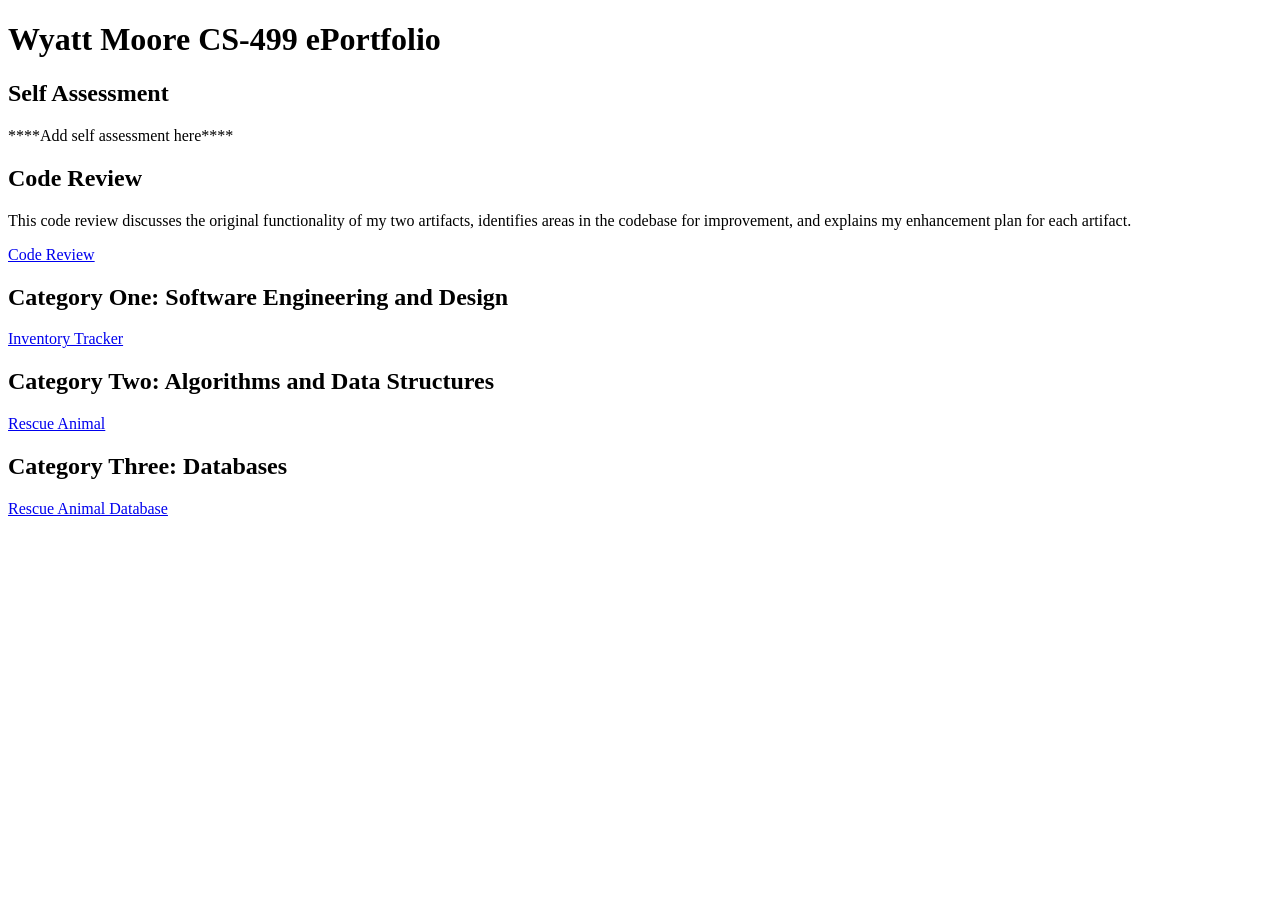
==== index.html @ be06388e "Fix links in index.html for categories" ====
<!DOCTYPE html>
<html>
  <head>
    <title>Wyatt Moore ePortfolio</title>
  </head>
  <body>
  <h1> Wyatt Moore CS-499 ePortfolio</h1>

    <section>
      <h2>Self Assessment</h2>
    <p>
      ****Add self assessment here****
    </p>
    </section>

    <section>
      <h2>Code Review</h2>
      <p>
        This code review discusses the original functionality of my two artifacts,
        identifies areas in the codebase for improvement, and explains my enhancement plan
        for each artifact.
      </p>
      <p>
        <a href="https://www.youtube.com/watch?v=C16YrPg8kys" target="_blank">
          Code Review
        </a>
      </p>
    </section>

    <section>
      <h2>Category One: Software Engineering and Design</h2>
      <p>
        <a href="software-design.html">
          Inventory Tracker 
        </a>
      </p>
    </section>

    <section>
      <h2>Category Two: Algorithms and Data Structures</h2>
      <p>
        <a href="algorithms-data-structures.html">
          Rescue Animal
        </a>
      </p>
    </section>

    <section>
      <h2>Category Three: Databases</h2>
      <p>
        <a href="Databases.html">
          Rescue Animal Database
        </a>
      </p>
    </section>
  </body>
</html>
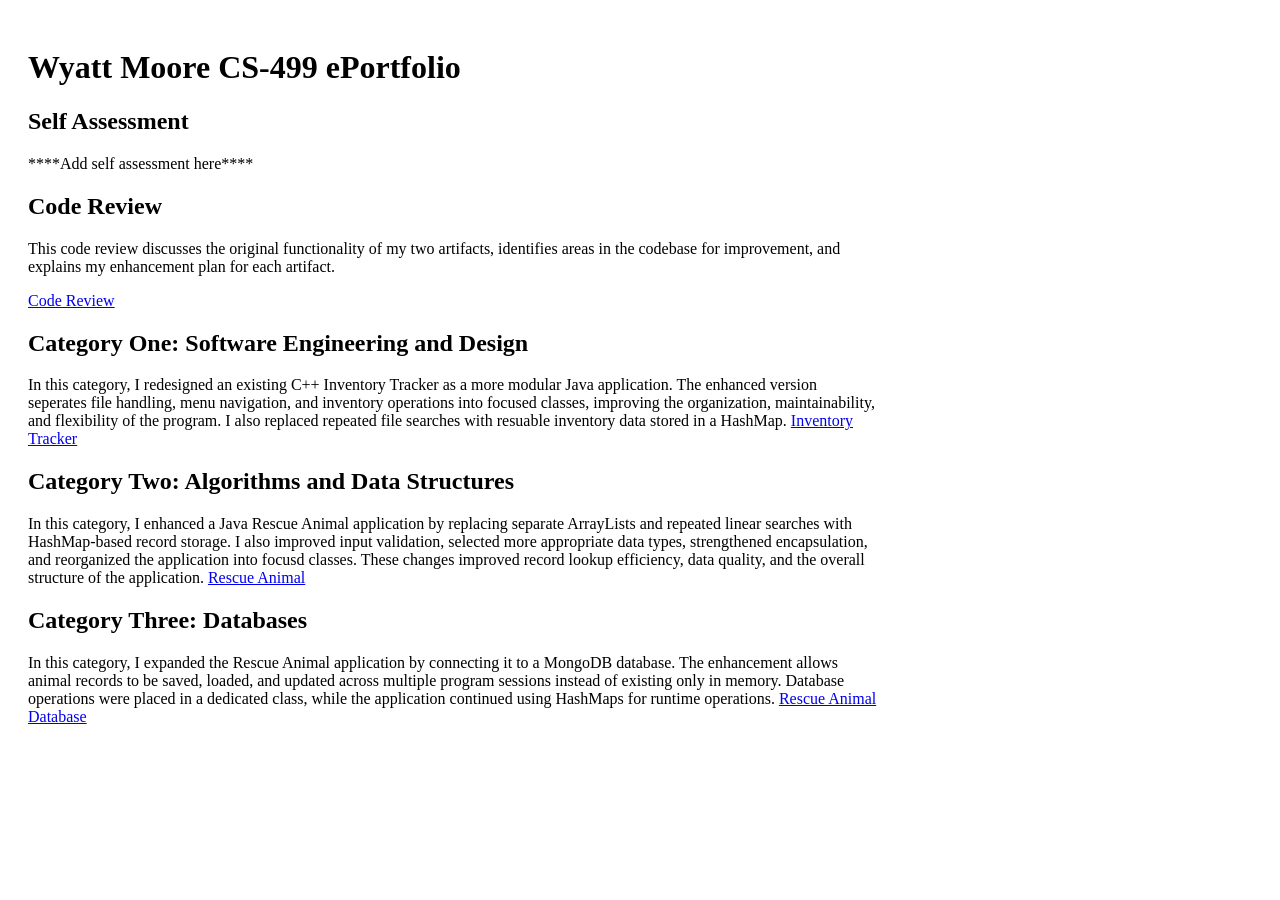
==== commit 840a5eb3: "Add styles and enhance project descriptions in index.html Added CSS styles for main content layout a" ====
--- a/index.html
+++ b/index.html
@@ -1,9 +1,16 @@
 <!DOCTYPE html>
 <html>
   <head>
+    <style>
+      main{
+        max-width: 850px;
+        padding: 20px;
+      }
+    </style>
     <title>Wyatt Moore ePortfolio</title>
   </head>
   <body>
+    <main>
   <h1> Wyatt Moore CS-499 ePortfolio</h1>
 
     <section>
@@ -30,6 +37,8 @@
     <section>
       <h2>Category One: Software Engineering and Design</h2>
       <p>
+        In this category, I redesigned an existing C++ Inventory Tracker as a more modular Java application. The enhanced version seperates file handling, menu navigation, and inventory operations into focused classes,
+        improving the organization, maintainability, and flexibility of the program. I also replaced repeated file searches with resuable inventory data stored in a HashMap.
         <a href="software-design.html">
           Inventory Tracker 
         </a>
@@ -39,6 +48,9 @@
     <section>
       <h2>Category Two: Algorithms and Data Structures</h2>
       <p>
+        In this category, I enhanced a Java Rescue Animal application by replacing separate ArrayLists and repeated linear searches with HashMap-based record storage. I also improved input 
+        validation, selected more appropriate data types, strengthened encapsulation, and reorganized the application into focusd classes.
+        These changes improved record lookup efficiency, data quality, and the overall structure of the application.
         <a href="algorithms-data-structures.html">
           Rescue Animal
         </a>
@@ -48,10 +60,14 @@
     <section>
       <h2>Category Three: Databases</h2>
       <p>
+        In this category, I expanded the Rescue Animal application by connecting it to a MongoDB database.
+        The enhancement allows animal records to be saved, loaded, and updated across multiple program sessions instead of existing only in memory.
+        Database operations were placed in a dedicated class, while the application continued using HashMaps for runtime operations.
         <a href="Databases.html">
           Rescue Animal Database
         </a>
       </p>
     </section>
+    </main>
   </body>
 </html>
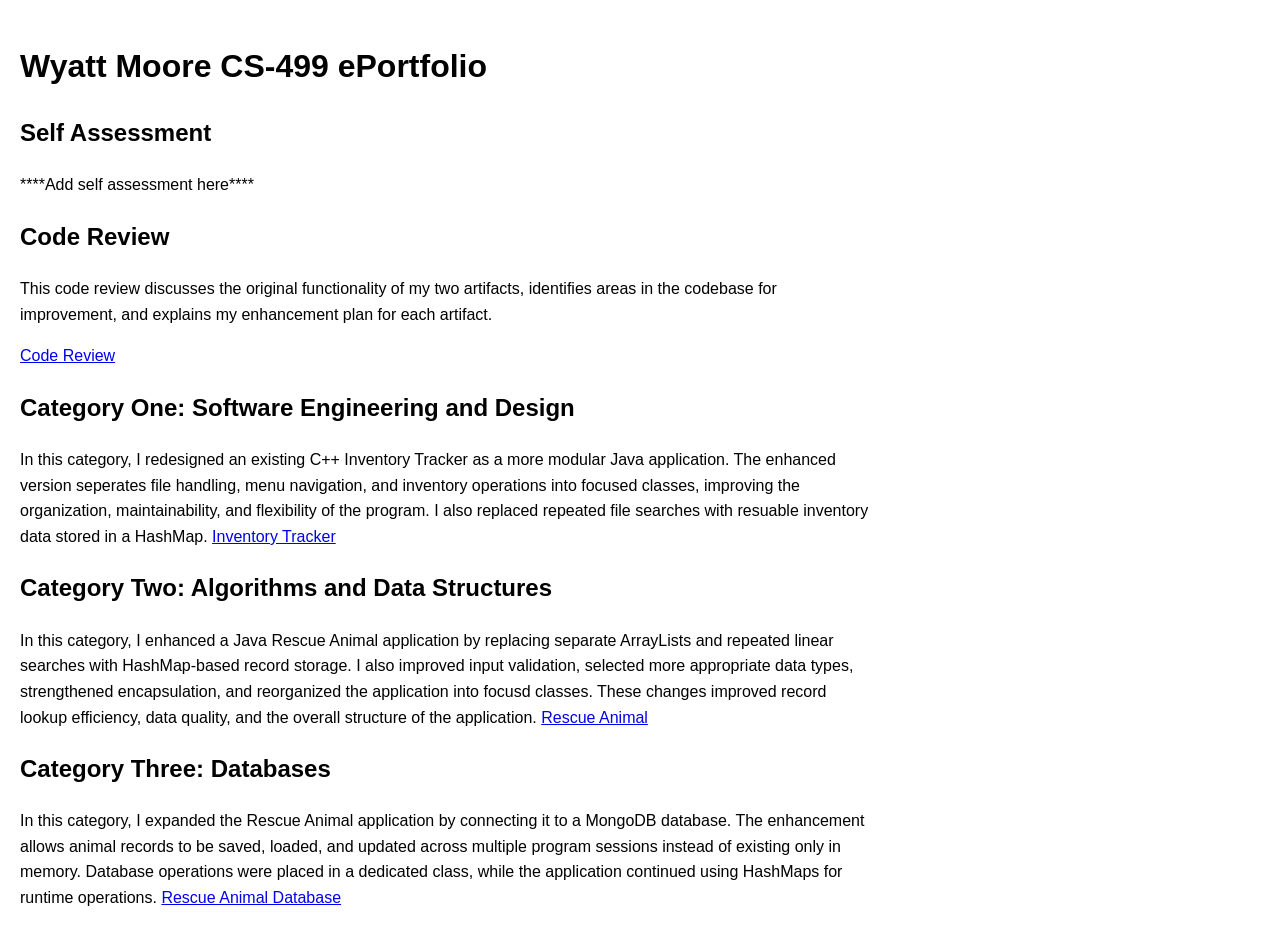
==== commit ba3a9077: "Enhance index.html with meta tags and language attribute Updated HTML structure and added meta tags " ====
--- a/index.html
+++ b/index.html
@@ -1,13 +1,12 @@
 <!DOCTYPE html>
-<html>
+<html lang="en">
   <head>
-    <style>
-      main{
-        max-width: 850px;
-        padding: 20px;
-      }
-    </style>
+    <meta charset="UTF-8">
+    <meta name="viewport" content="width=device-width, initial-scale=1.0">
+
     <title>Wyatt Moore ePortfolio</title>
+
+    <link rel="stylesheet" href="style.css">
   </head>
   <body>
     <main>
--- a/style.css
+++ b/style.css
@@ -0,0 +1,42 @@
+body {
+  margin: 0;
+  font-family: Arial, sans-serif;
+  line-height: 1.6;
+}
+
+main {
+  max-width: 850px;
+  padding: 20px;
+}
+
+.comparison-section {
+  margin-top: 30px;
+}
+
+.comparison-grid figure {
+  flex: 1;
+  margin: 0;
+}
+
+.comparison-grid h4 {
+  text-align: center;
+  margin-bottom: 10px;
+}
+
+.comparison-grid img {
+  display: block;
+  width: 100%;
+  height: auto;
+  border: 1px solid #cccccc;
+}
+
+.comparison-grid figcaption {
+  margin-top: 10px;
+  line-height: 1.5;
+}
+
+@media (max-width: 700px) {
+  .comparison-grid {
+    flex-direction: column;
+  }
+}
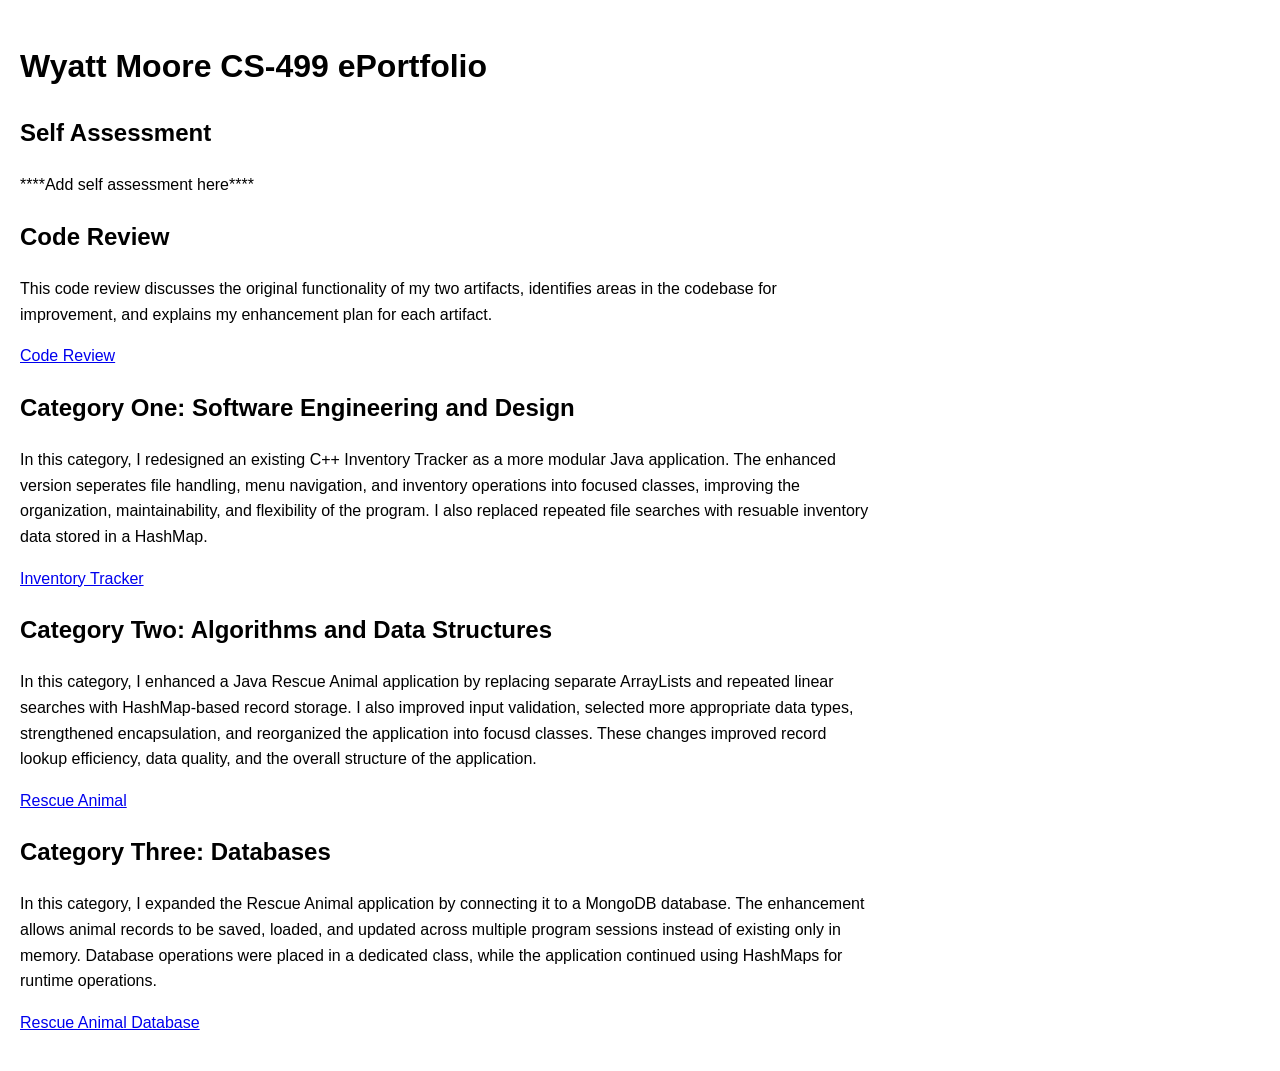
==== commit 6ea5d944: "Enhance project descriptions in index.html Updated project descriptions for clarity and detail." ====
--- a/index.html
+++ b/index.html
@@ -38,6 +38,8 @@
       <p>
         In this category, I redesigned an existing C++ Inventory Tracker as a more modular Java application. The enhanced version seperates file handling, menu navigation, and inventory operations into focused classes,
         improving the organization, maintainability, and flexibility of the program. I also replaced repeated file searches with resuable inventory data stored in a HashMap.
+      </p>
+      <p>
         <a href="software-design.html">
           Inventory Tracker 
         </a>
@@ -50,6 +52,8 @@
         In this category, I enhanced a Java Rescue Animal application by replacing separate ArrayLists and repeated linear searches with HashMap-based record storage. I also improved input 
         validation, selected more appropriate data types, strengthened encapsulation, and reorganized the application into focusd classes.
         These changes improved record lookup efficiency, data quality, and the overall structure of the application.
+      </p>
+      <p>
         <a href="algorithms-data-structures.html">
           Rescue Animal
         </a>
@@ -62,6 +66,8 @@
         In this category, I expanded the Rescue Animal application by connecting it to a MongoDB database.
         The enhancement allows animal records to be saved, loaded, and updated across multiple program sessions instead of existing only in memory.
         Database operations were placed in a dedicated class, while the application continued using HashMaps for runtime operations.
+      </p>
+      <p>
         <a href="Databases.html">
           Rescue Animal Database
         </a>
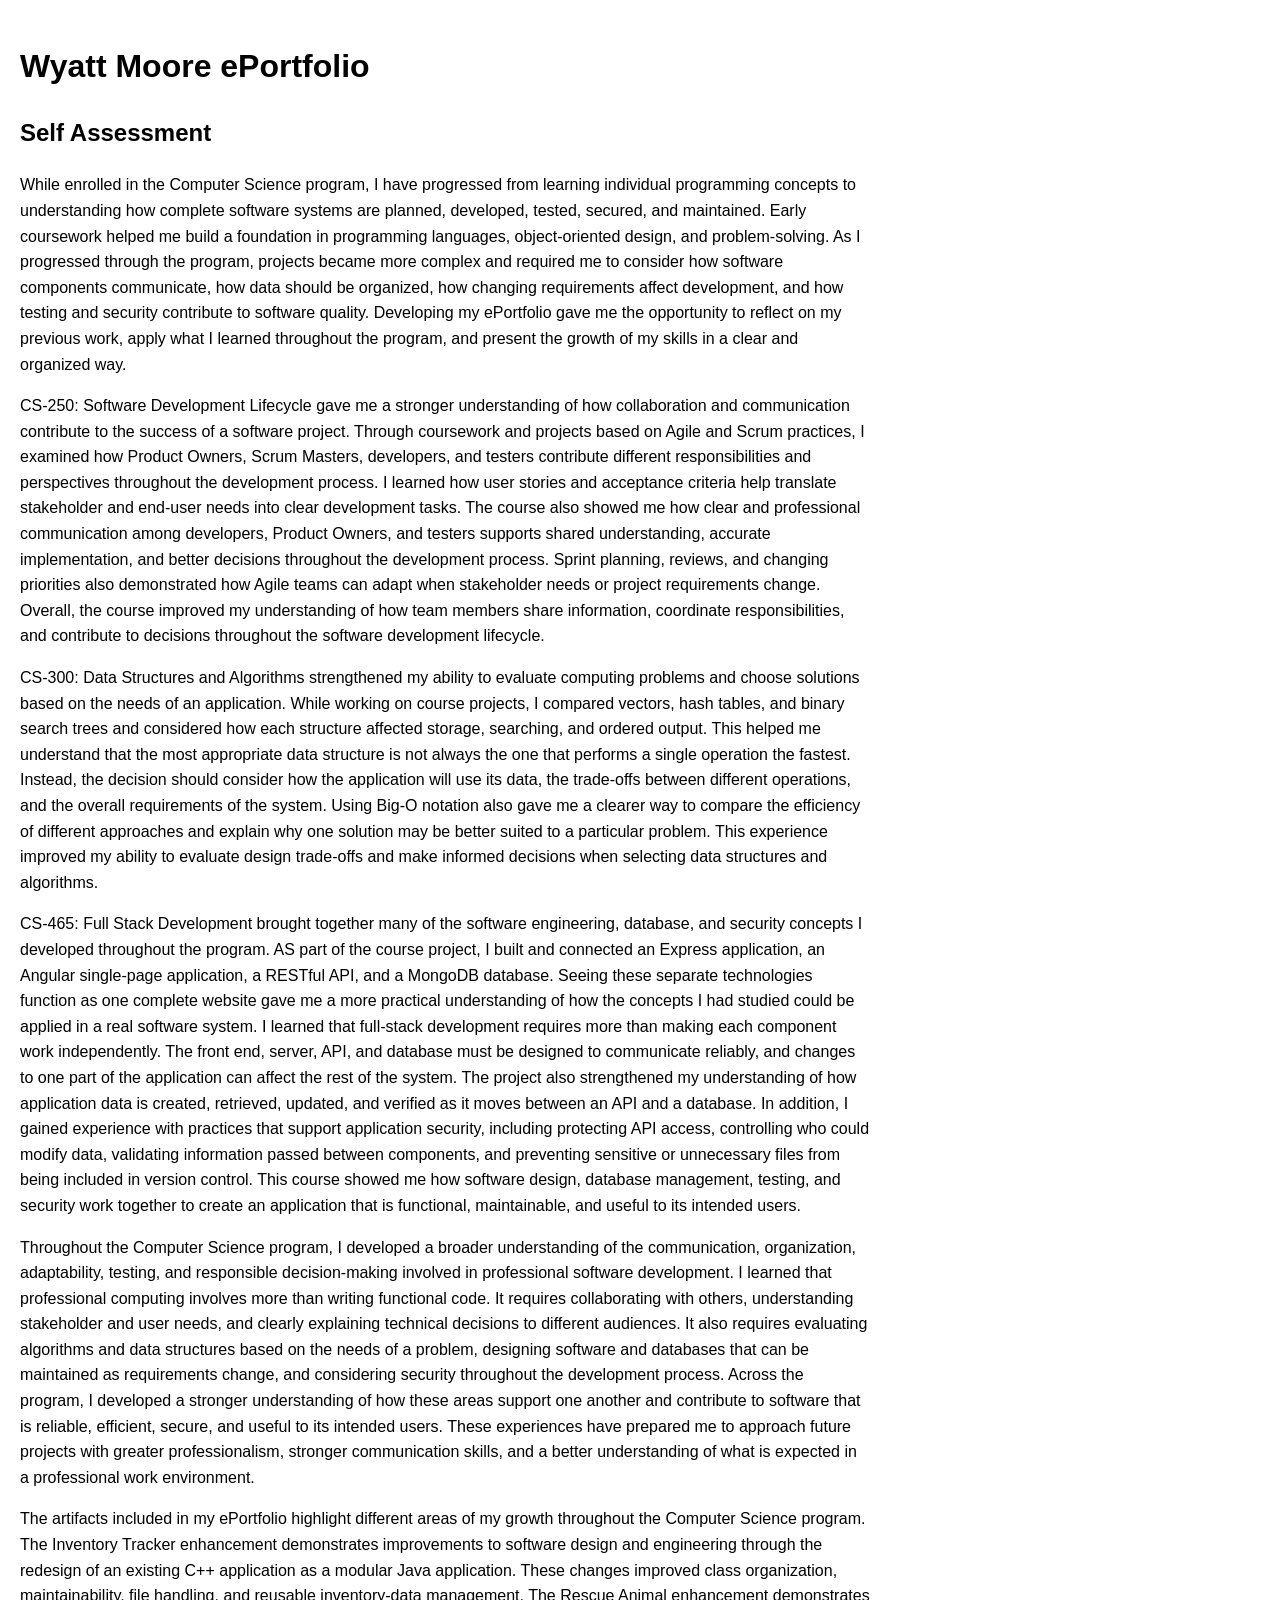
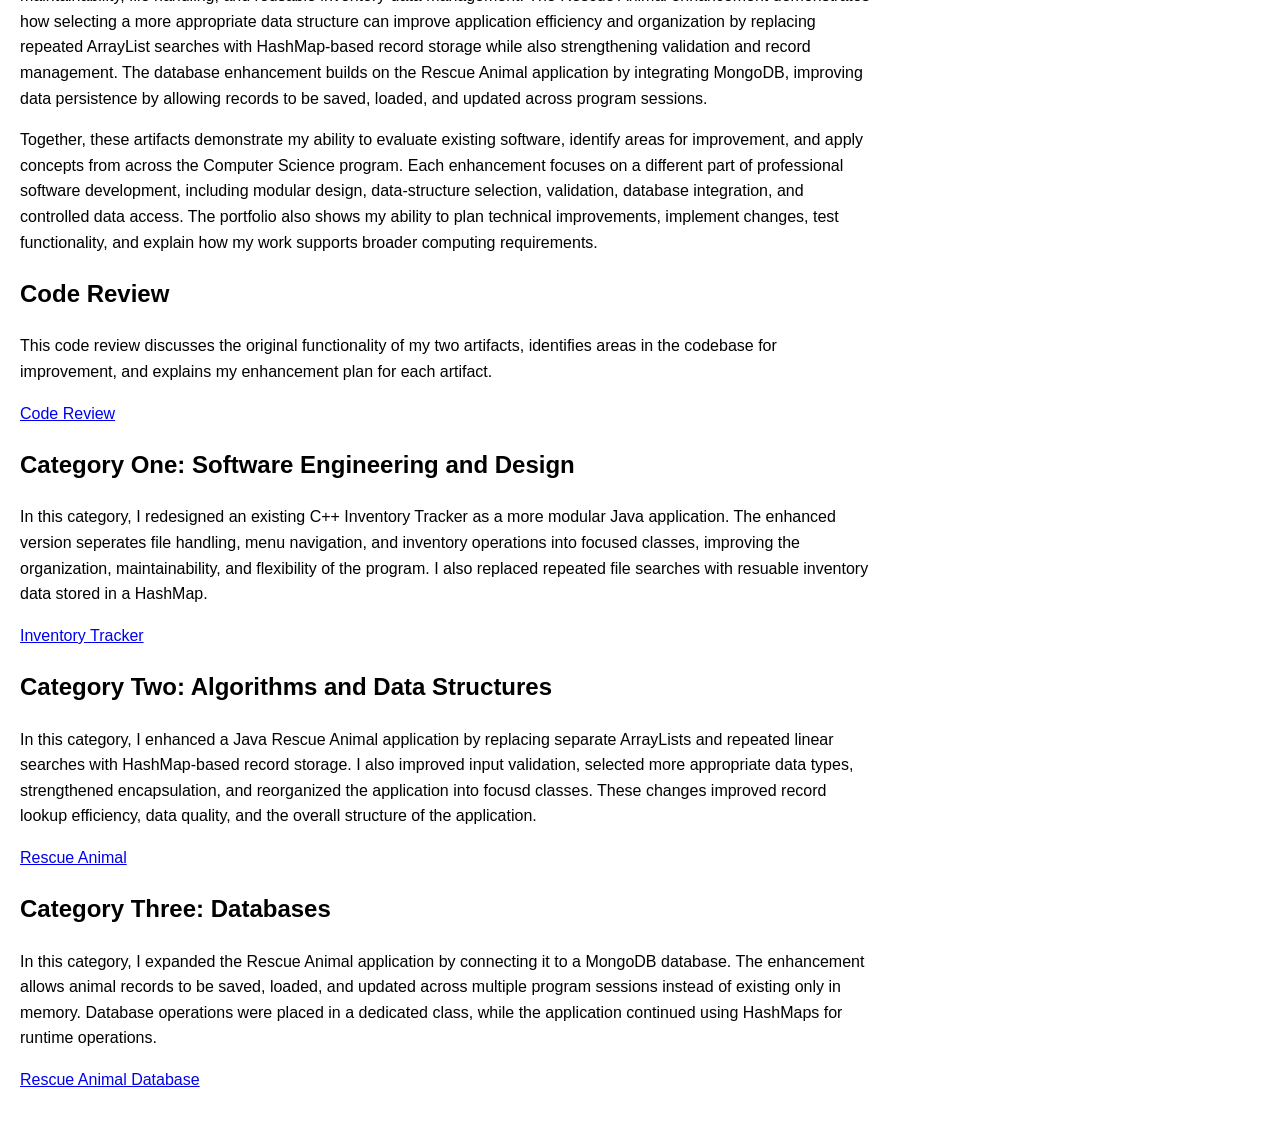
==== commit 51ee6e68: "Update index.html" ====
--- a/index.html
+++ b/index.html
@@ -10,12 +10,65 @@
   </head>
   <body>
     <main>
-  <h1> Wyatt Moore CS-499 ePortfolio</h1>
+  <h1> Wyatt Moore ePortfolio</h1>
 
     <section>
       <h2>Self Assessment</h2>
     <p>
-      ****Add self assessment here****
+      While enrolled in the Computer Science program, I have progressed from learning individual programming concepts to understanding how complete software systems are planned,
+      developed, tested, secured, and maintained. Early coursework helped me build a foundation in programming languages, object-oriented design, and problem-solving.
+      As I progressed through the program, projects became more complex and required me to consider how software components communicate, how data should be organized,
+      how changing requirements affect development, and how testing and security contribute to software quality. Developing my ePortfolio gave me the opportunity to reflect on 
+      my previous work, apply what I learned throughout the program, and present the growth of my skills in a clear and organized way.
+    </p>
+    <p>
+      CS-250: Software Development Lifecycle gave me a stronger understanding of how collaboration and communication contribute to the success of a software project. 
+      Through coursework and projects based on Agile and Scrum practices, I examined how Product Owners, Scrum Masters, developers, and testers contribute different 
+      responsibilities and perspectives throughout the development process. I learned how user stories and acceptance criteria help translate stakeholder and end-user 
+      needs into clear development tasks. The course also showed me how clear and professional communication among developers, Product Owners, and testers supports shared 
+      understanding, accurate implementation, and better decisions throughout the development process. Sprint planning, reviews, and changing priorities also demonstrated how 
+      Agile teams can adapt when stakeholder needs or project requirements change. Overall, the course improved my understanding of how team members share information, 
+      coordinate responsibilities, and contribute to decisions throughout the software development lifecycle.
+    </p>
+    <p>
+      CS-300: Data Structures and Algorithms strengthened my ability to evaluate computing problems and choose solutions based on the needs of an application. 
+      While working on course projects, I compared vectors, hash tables, and binary search trees and considered how each structure affected storage, searching, and ordered output. 
+      This helped me understand that the most appropriate data structure is not always the one that performs a single operation the fastest. Instead, the decision should consider 
+      how the application will use its data, the trade-offs between different operations, and the overall requirements of the system. Using Big-O notation also gave me a clearer 
+      way to compare the efficiency of different approaches and explain why one solution may be better suited to a particular problem. This experience improved my ability to evaluate 
+      design trade-offs and make informed decisions when selecting data structures and algorithms.
+    </p>
+    <p>
+      CS-465: Full Stack Development brought together many of the software engineering, database, and security concepts I developed throughout the program. 
+      AS part of the course project, I built and connected an Express application, an Angular single-page application, a RESTful API, and a MongoDB database. 
+      Seeing these separate technologies function as one complete website gave me a more practical understanding of how the concepts I had studied could be applied 
+      in a real software system. I learned that full-stack development requires more than making each component work independently. The front end, server, API, and 
+      database must be designed to communicate reliably, and changes to one part of the application can affect the rest of the system. The project also strengthened 
+      my understanding of how application data is created, retrieved, updated, and verified as it moves between an API and a database. In addition, I gained experience 
+      with practices that support application security, including protecting API access, controlling who could modify data, validating information passed between components, 
+      and preventing sensitive or unnecessary files from being included in version control. This course showed me how software design, database management, testing, and security 
+      work together to create an application that is functional, maintainable, and useful to its intended users.
+    </p>
+    <p>
+      Throughout the Computer Science program, I developed a broader understanding of the communication, organization, adaptability, testing, and responsible decision-making 
+      involved in professional software development. I learned that professional computing involves more than writing functional code. It requires collaborating with others, 
+      understanding stakeholder and user needs, and clearly explaining technical decisions to different audiences. It also requires evaluating algorithms and data structures 
+      based on the needs of a problem, designing software and databases that can be maintained as requirements change, and considering security throughout the development process. 
+      Across the program, I developed a stronger understanding of how these areas support one another and contribute to software that is reliable, efficient, secure, and useful to 
+      its intended users. These experiences have prepared me to approach future projects with greater professionalism, stronger communication skills, and a better understanding of 
+      what is expected in a professional work environment.
+    </p>
+    <p>
+      The artifacts included in my ePortfolio highlight different areas of my growth throughout the Computer Science program. The Inventory Tracker enhancement demonstrates improvements 
+      to software design and engineering through the redesign of an existing C++ application as a modular Java application. These changes improved class organization, maintainability, 
+      file handling, and reusable inventory-data management. The Rescue Animal enhancement demonstrates how selecting a more appropriate data structure can improve application efficiency 
+      and organization by replacing repeated ArrayList searches with HashMap-based record storage while also strengthening validation and record management. The database enhancement builds 
+      on the Rescue Animal application by integrating MongoDB, improving data persistence by allowing records to be saved, loaded, and updated across program sessions.
+    </p>
+    <p>
+      Together, these artifacts demonstrate my ability to evaluate existing software, identify areas for improvement, and apply concepts from across the Computer Science program. 
+      Each enhancement focuses on a different part of professional software development, including modular design, data-structure selection, validation, database integration, and controlled data access. 
+      The portfolio also shows my ability to plan technical improvements, implement changes, test functionality, and explain how my work supports broader computing requirements. 
     </p>
     </section>
 
--- a/style.css
+++ b/style.css
@@ -8,35 +8,3 @@
   max-width: 850px;
   padding: 20px;
 }
-
-.comparison-section {
-  margin-top: 30px;
-}
-
-.comparison-grid figure {
-  flex: 1;
-  margin: 0;
-}
-
-.comparison-grid h4 {
-  text-align: center;
-  margin-bottom: 10px;
-}
-
-.comparison-grid img {
-  display: block;
-  width: 100%;
-  height: auto;
-  border: 1px solid #cccccc;
-}
-
-.comparison-grid figcaption {
-  margin-top: 10px;
-  line-height: 1.5;
-}
-
-@media (max-width: 700px) {
-  .comparison-grid {
-    flex-direction: column;
-  }
-}
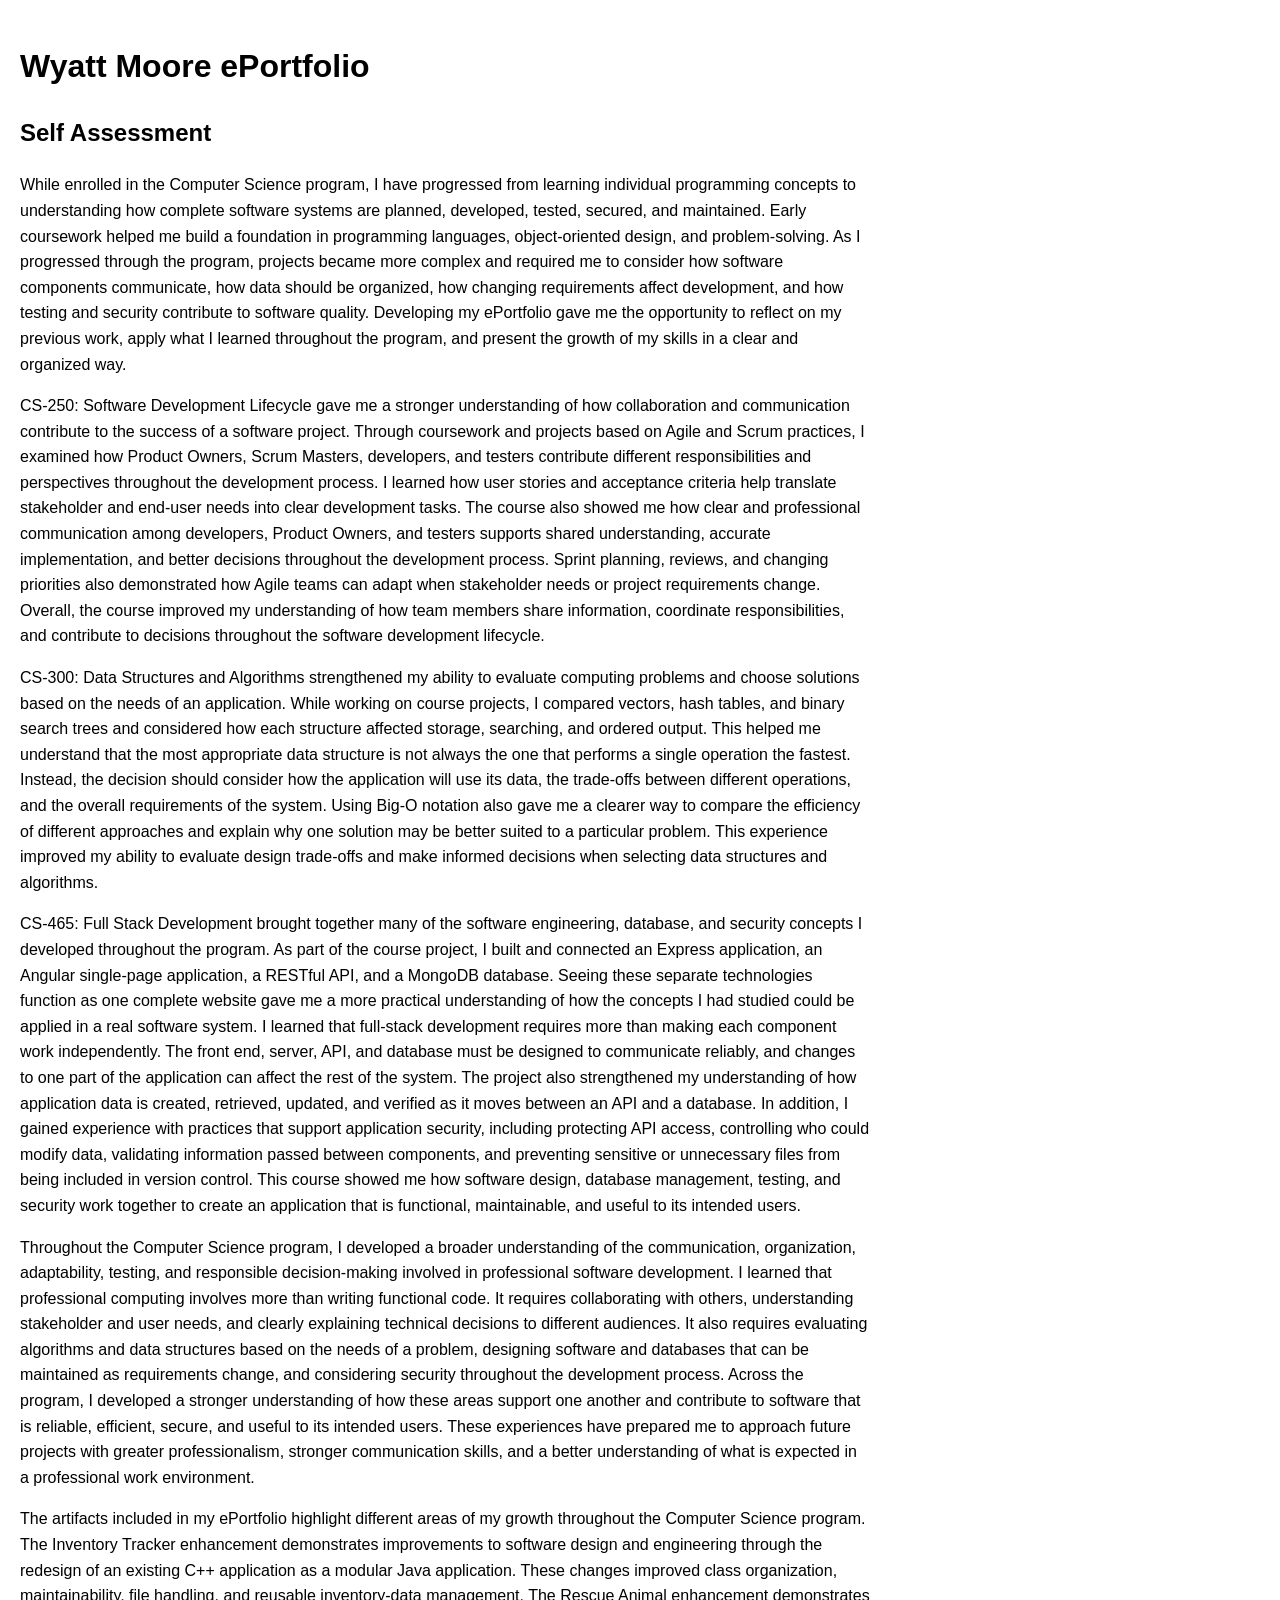
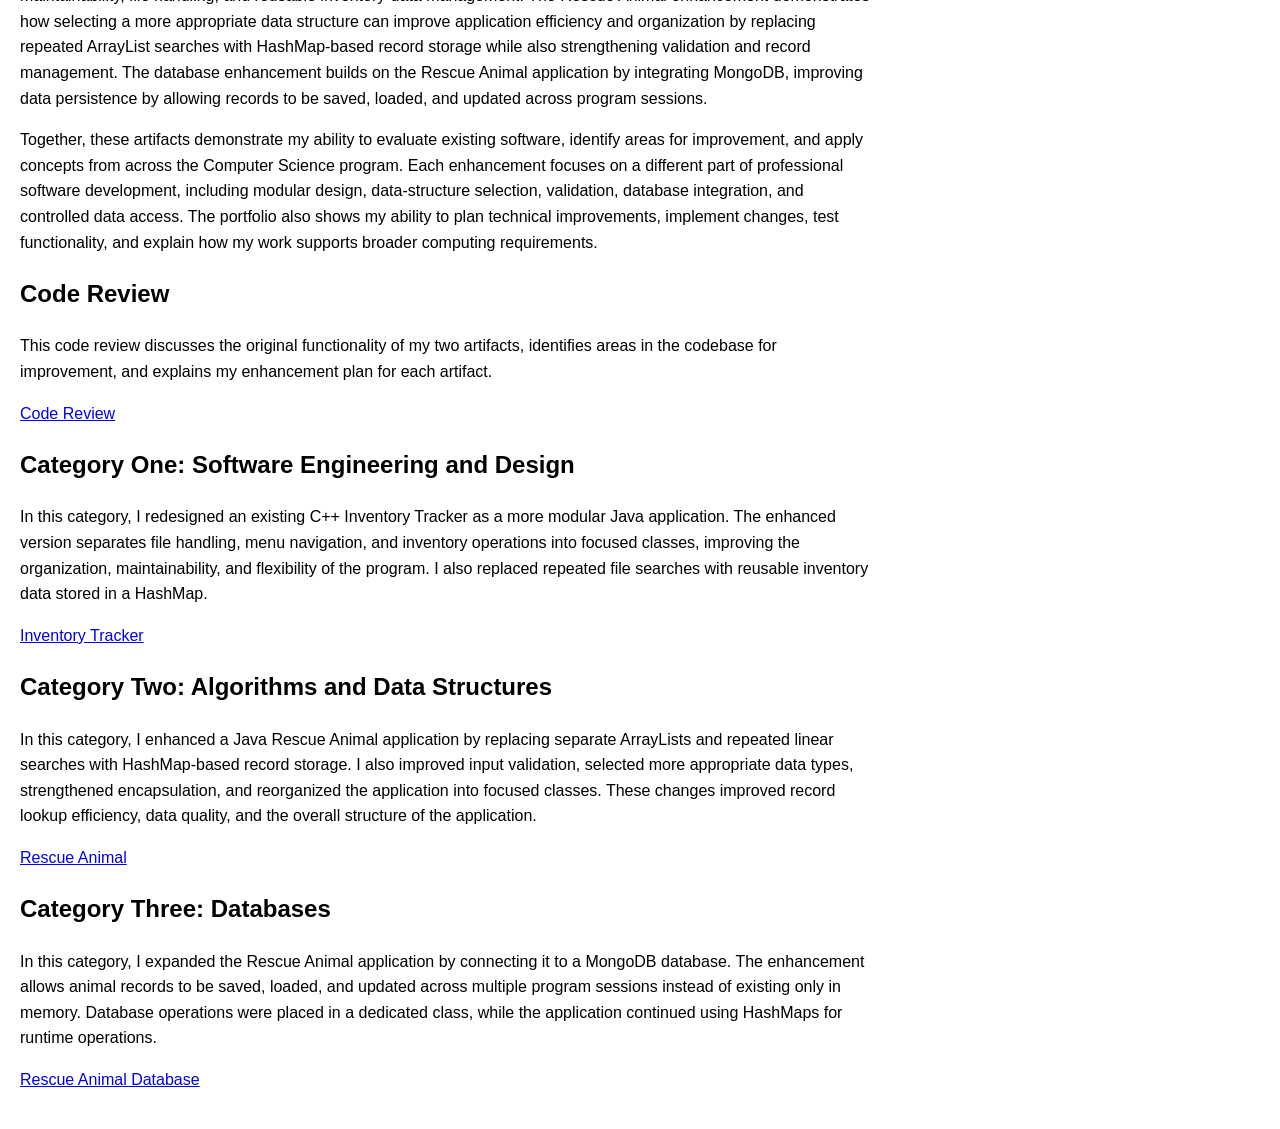
==== commit 29784e58: "Fix typos and improve HTML structure" ====
--- a/index.html
+++ b/index.html
@@ -10,7 +10,7 @@
   </head>
   <body>
     <main>
-  <h1> Wyatt Moore ePortfolio</h1>
+  <h1>Wyatt Moore ePortfolio</h1>
 
     <section>
       <h2>Self Assessment</h2>
@@ -40,7 +40,7 @@
     </p>
     <p>
       CS-465: Full Stack Development brought together many of the software engineering, database, and security concepts I developed throughout the program. 
-      AS part of the course project, I built and connected an Express application, an Angular single-page application, a RESTful API, and a MongoDB database. 
+      As part of the course project, I built and connected an Express application, an Angular single-page application, a RESTful API, and a MongoDB database. 
       Seeing these separate technologies function as one complete website gave me a more practical understanding of how the concepts I had studied could be applied 
       in a real software system. I learned that full-stack development requires more than making each component work independently. The front end, server, API, and 
       database must be designed to communicate reliably, and changes to one part of the application can affect the rest of the system. The project also strengthened 
@@ -80,7 +80,7 @@
         for each artifact.
       </p>
       <p>
-        <a href="https://www.youtube.com/watch?v=C16YrPg8kys" target="_blank">
+        <a href="https://www.youtube.com/watch?v=C16YrPg8kys" target="_blank" rel="noopener noreferrer">
           Code Review
         </a>
       </p>
@@ -89,8 +89,8 @@
     <section>
       <h2>Category One: Software Engineering and Design</h2>
       <p>
-        In this category, I redesigned an existing C++ Inventory Tracker as a more modular Java application. The enhanced version seperates file handling, menu navigation, and inventory operations into focused classes,
-        improving the organization, maintainability, and flexibility of the program. I also replaced repeated file searches with resuable inventory data stored in a HashMap.
+        In this category, I redesigned an existing C++ Inventory Tracker as a more modular Java application. The enhanced version separates file handling, menu navigation, and inventory operations into focused classes,
+        improving the organization, maintainability, and flexibility of the program. I also replaced repeated file searches with reusable inventory data stored in a HashMap.
       </p>
       <p>
         <a href="software-design.html">
@@ -103,7 +103,7 @@
       <h2>Category Two: Algorithms and Data Structures</h2>
       <p>
         In this category, I enhanced a Java Rescue Animal application by replacing separate ArrayLists and repeated linear searches with HashMap-based record storage. I also improved input 
-        validation, selected more appropriate data types, strengthened encapsulation, and reorganized the application into focusd classes.
+        validation, selected more appropriate data types, strengthened encapsulation, and reorganized the application into focused classes.
         These changes improved record lookup efficiency, data quality, and the overall structure of the application.
       </p>
       <p>
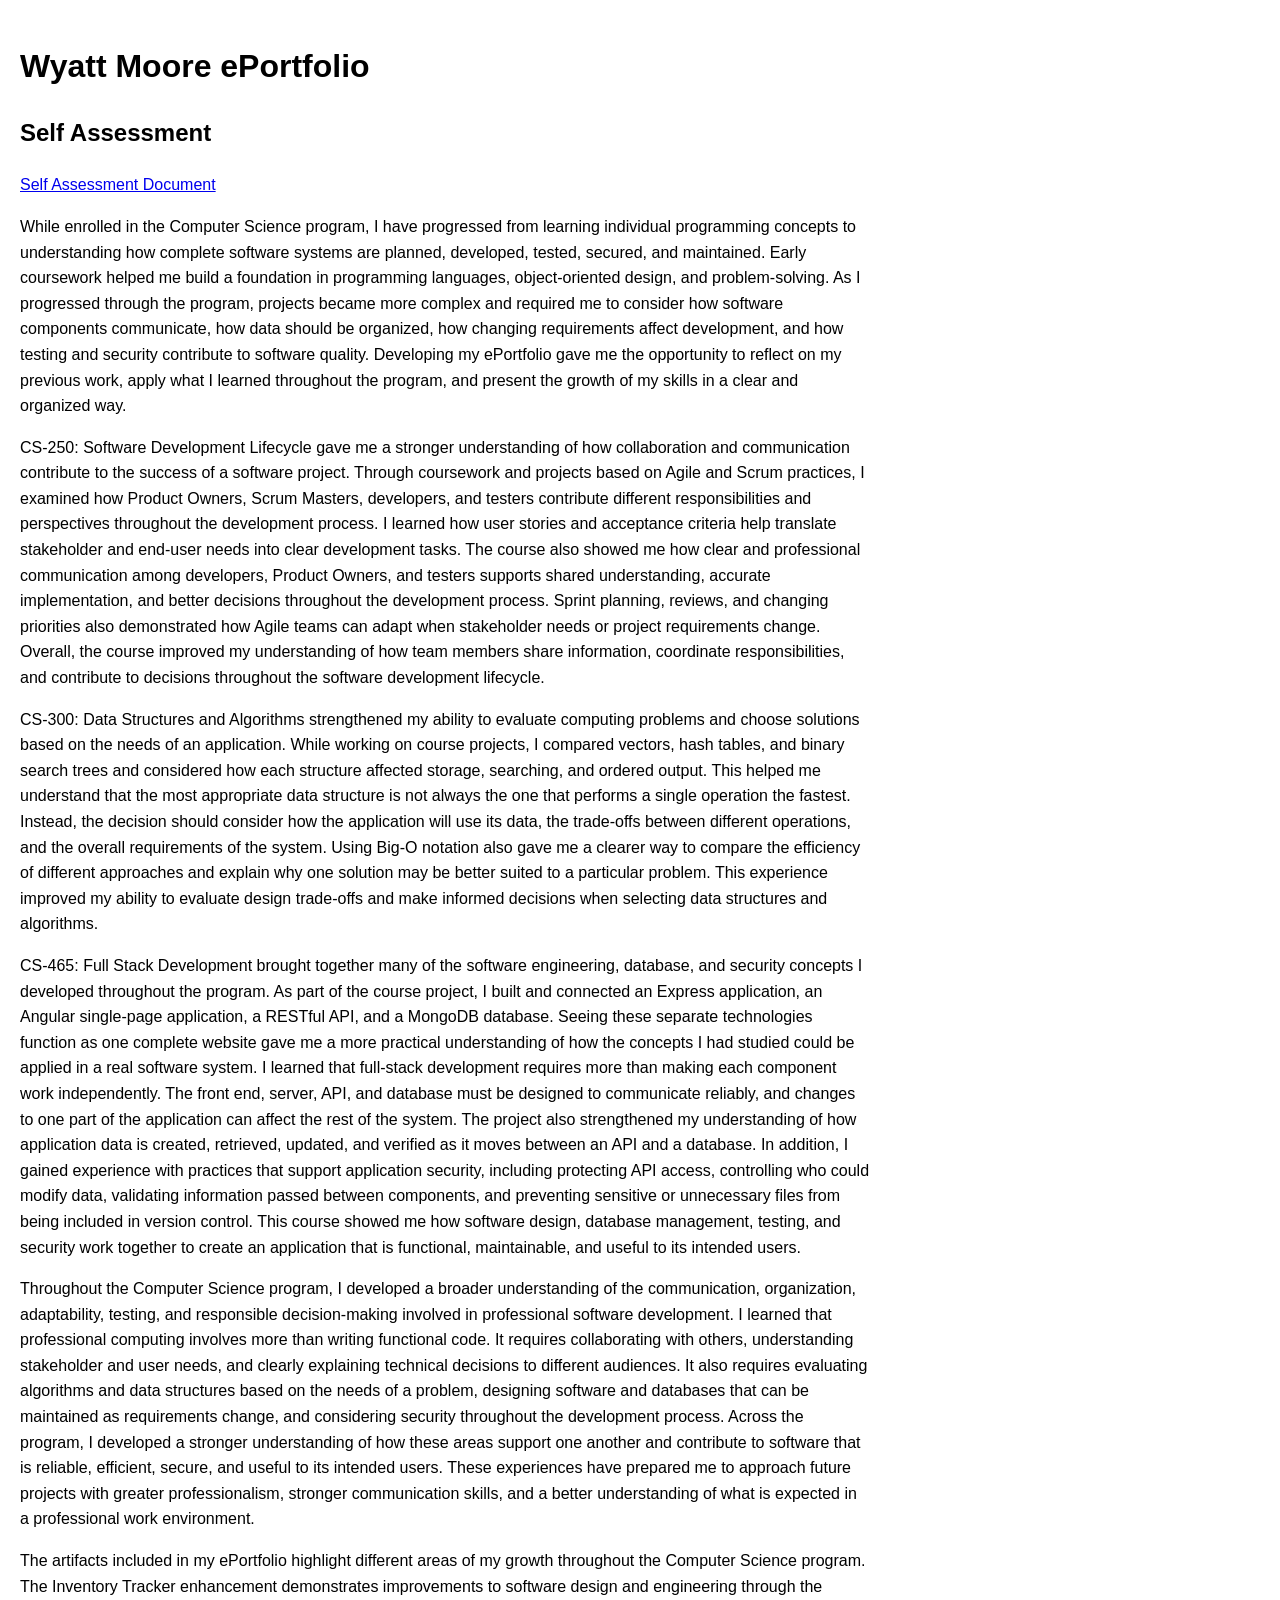
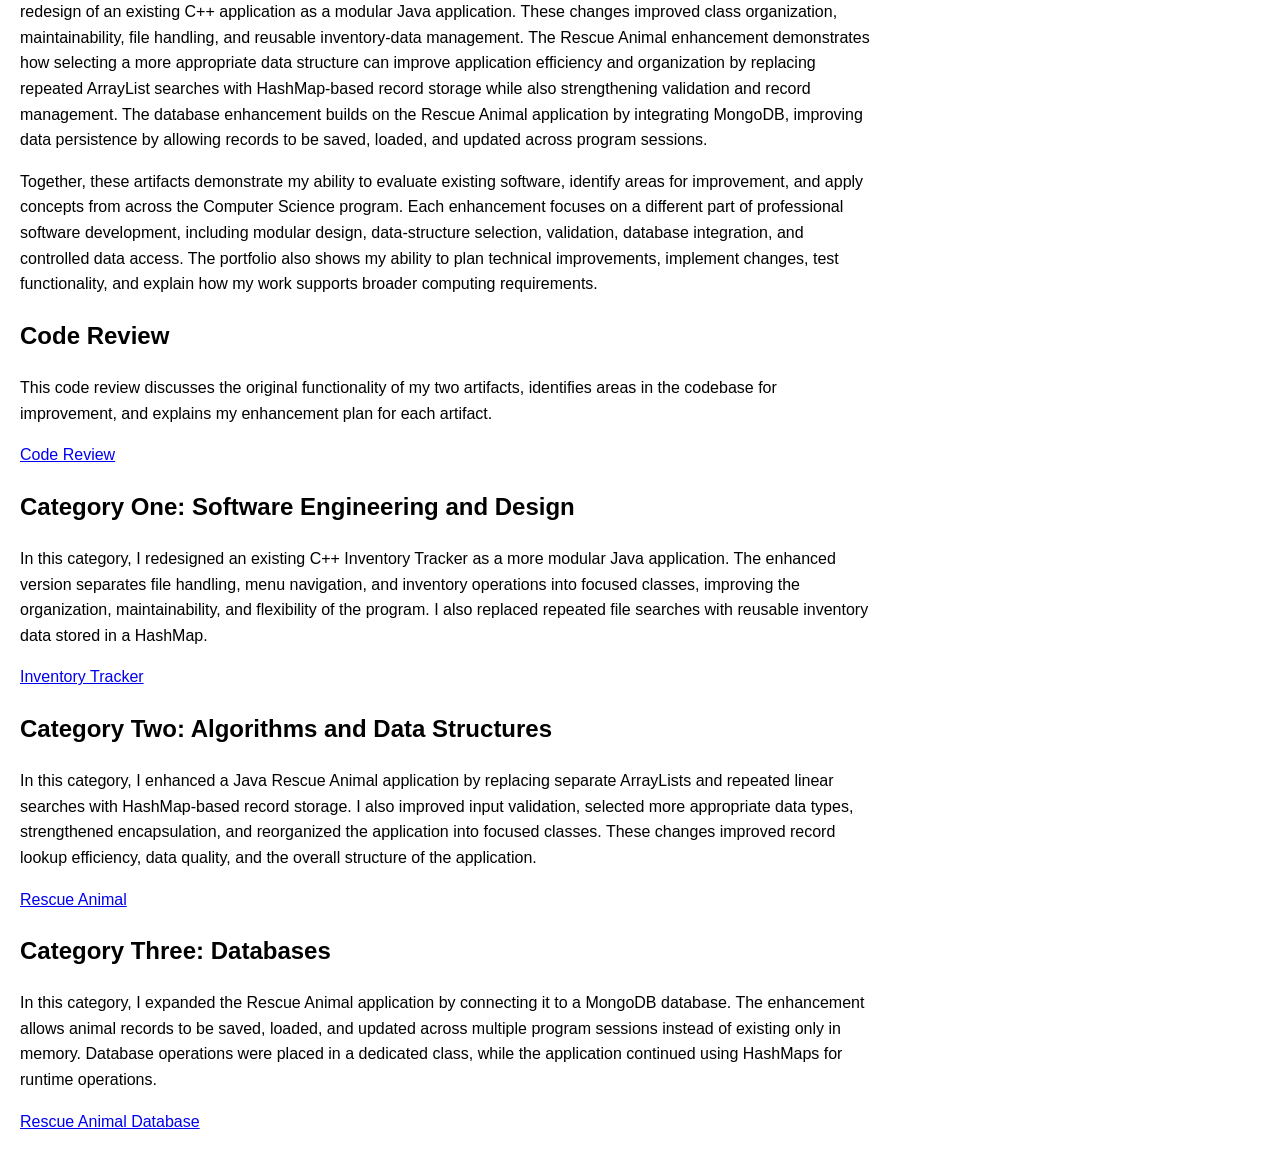
==== commit ff26f2e5: "Update index.html" ====
--- a/index.html
+++ b/index.html
@@ -12,8 +12,11 @@
     <main>
   <h1>Wyatt Moore ePortfolio</h1>
 
-    <section>
+  <section>
       <h2>Self Assessment</h2>
+    <p>
+      <a href="https://github.com/Wyattm95/WyattM_CS-ePortfolio/blob/main/professional-self-assessment/Self%20assessment.docx" target="_blank" rel="noopener noreferrer">Self Assessment Document</a>
+    </p>
     <p>
       While enrolled in the Computer Science program, I have progressed from learning individual programming concepts to understanding how complete software systems are planned,
       developed, tested, secured, and maintained. Early coursework helped me build a foundation in programming languages, object-oriented design, and problem-solving.
@@ -70,7 +73,7 @@
       Each enhancement focuses on a different part of professional software development, including modular design, data-structure selection, validation, database integration, and controlled data access. 
       The portfolio also shows my ability to plan technical improvements, implement changes, test functionality, and explain how my work supports broader computing requirements. 
     </p>
-    </section>
+  </section>
 
     <section>
       <h2>Code Review</h2>
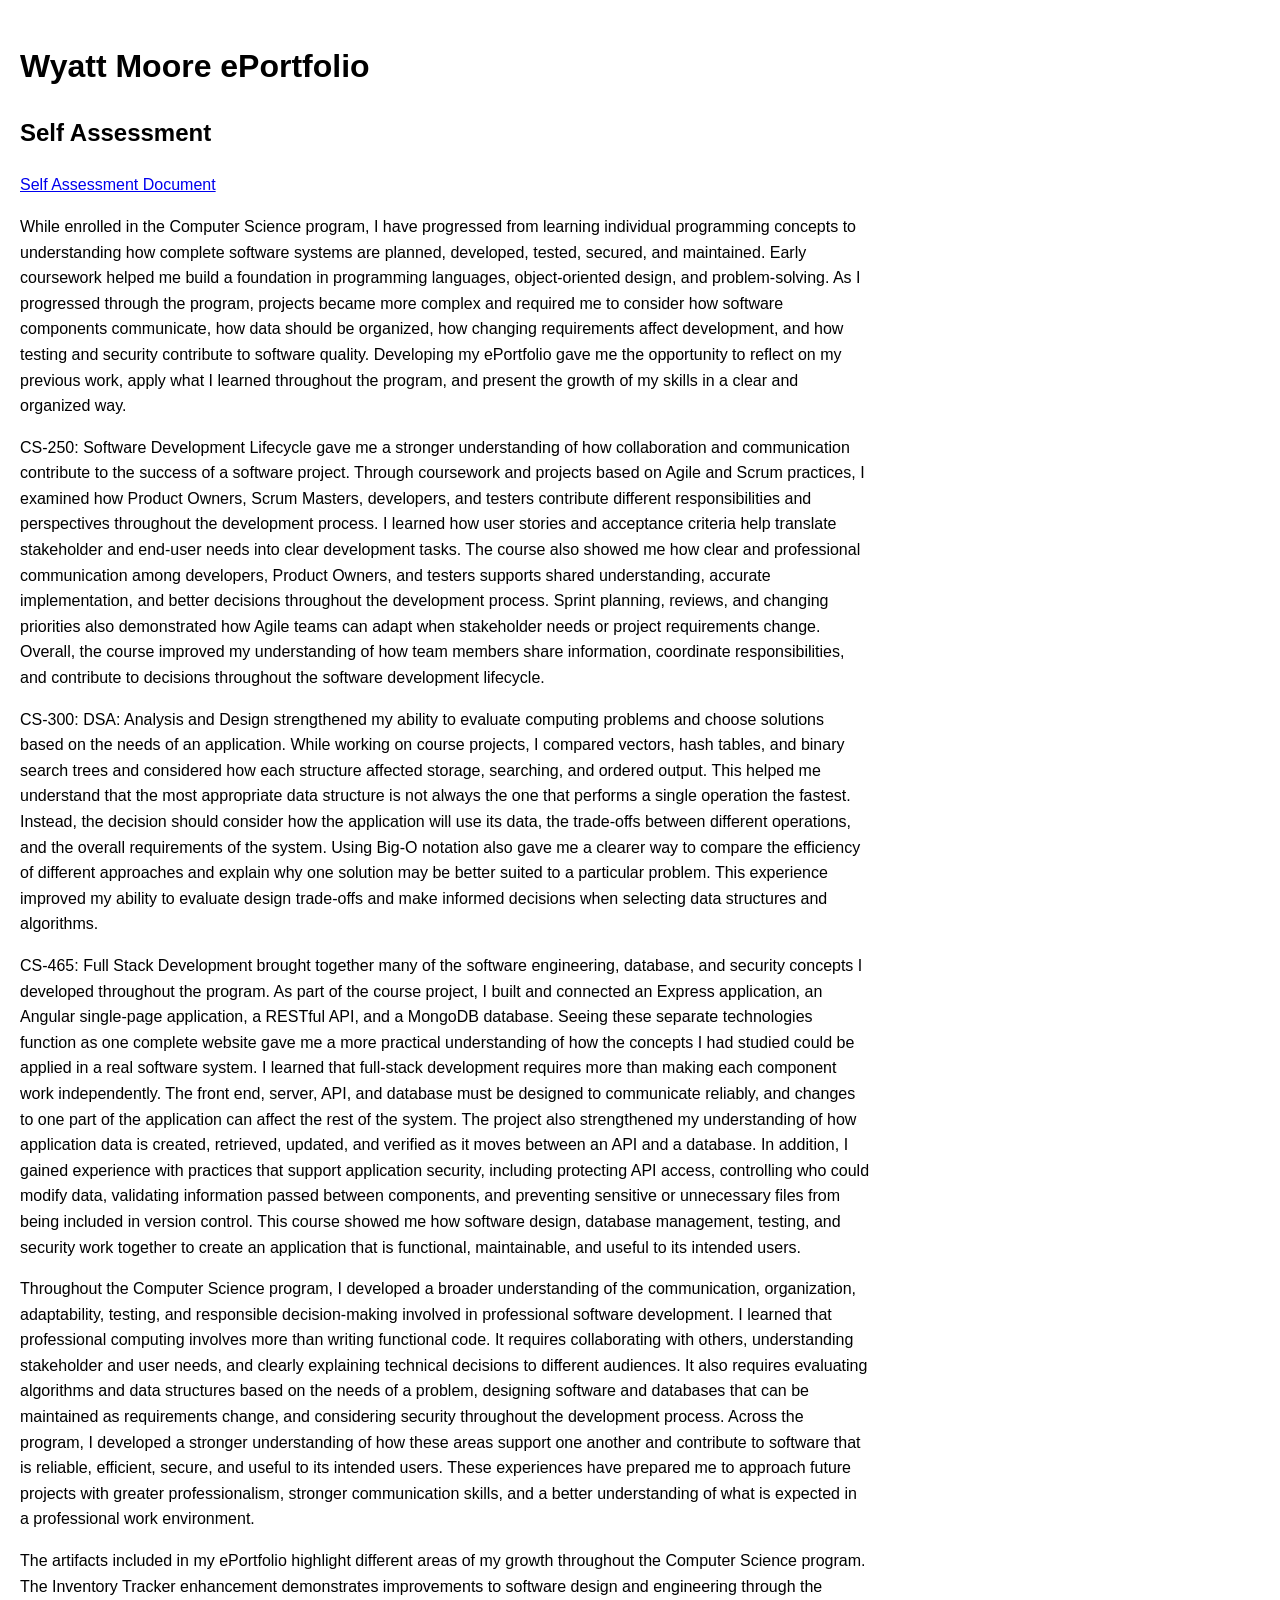
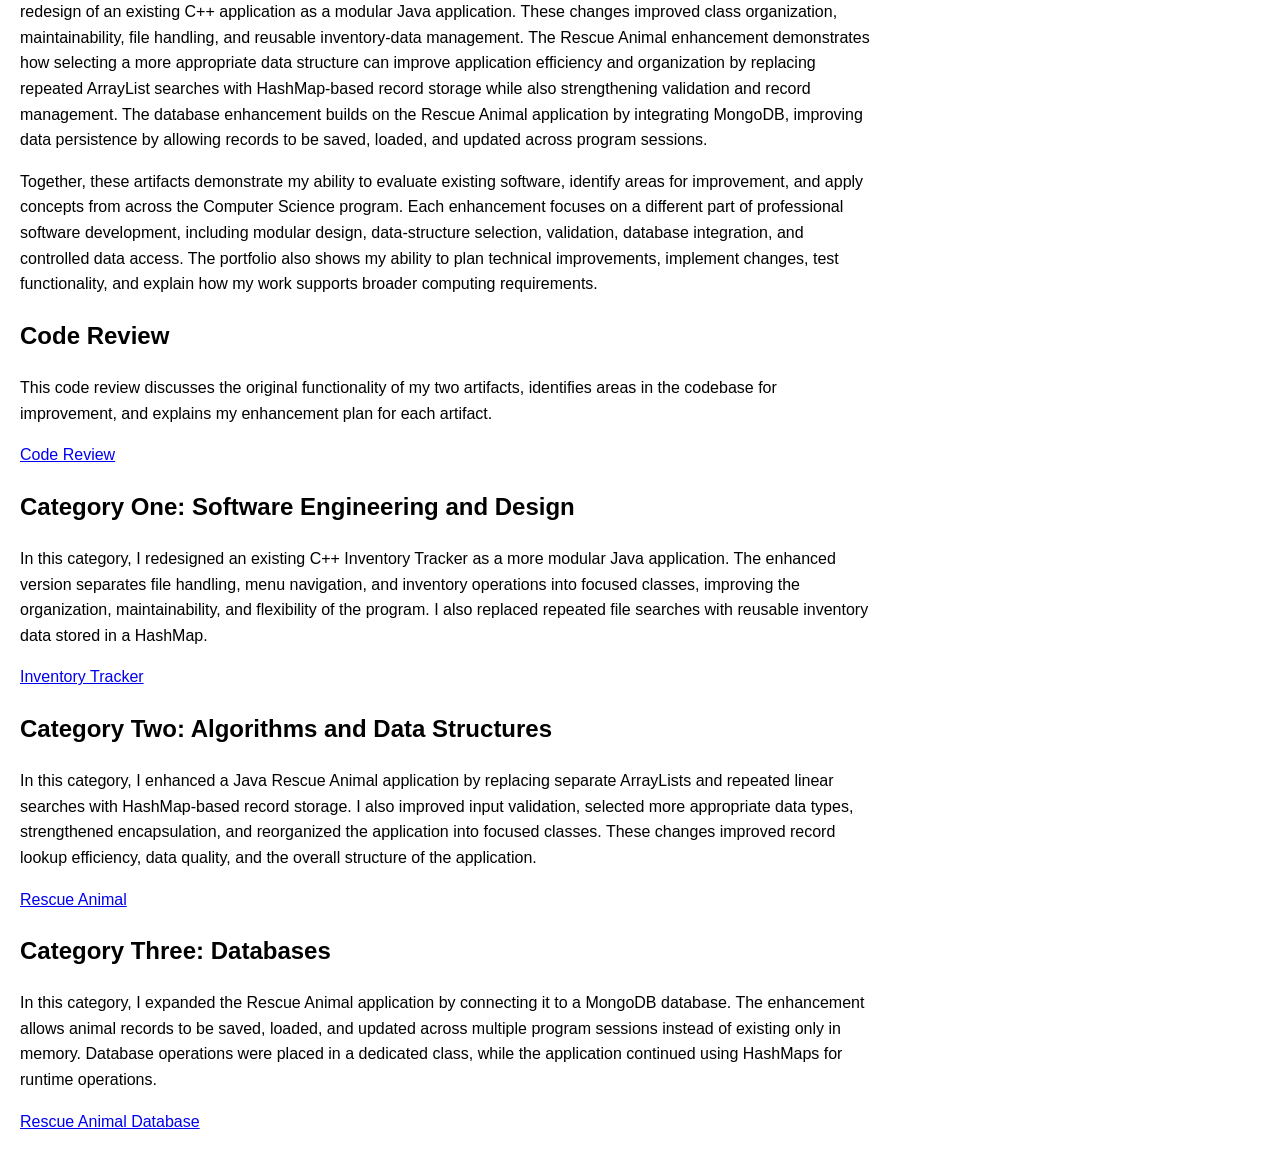
==== commit c061aeb5: "Update course title from CS-300 to CS-300: DSA" ====
--- a/index.html
+++ b/index.html
@@ -34,7 +34,7 @@
       coordinate responsibilities, and contribute to decisions throughout the software development lifecycle.
     </p>
     <p>
-      CS-300: Data Structures and Algorithms strengthened my ability to evaluate computing problems and choose solutions based on the needs of an application. 
+      CS-300: DSA: Analysis and Design strengthened my ability to evaluate computing problems and choose solutions based on the needs of an application. 
       While working on course projects, I compared vectors, hash tables, and binary search trees and considered how each structure affected storage, searching, and ordered output. 
       This helped me understand that the most appropriate data structure is not always the one that performs a single operation the fastest. Instead, the decision should consider 
       how the application will use its data, the trade-offs between different operations, and the overall requirements of the system. Using Big-O notation also gave me a clearer 
